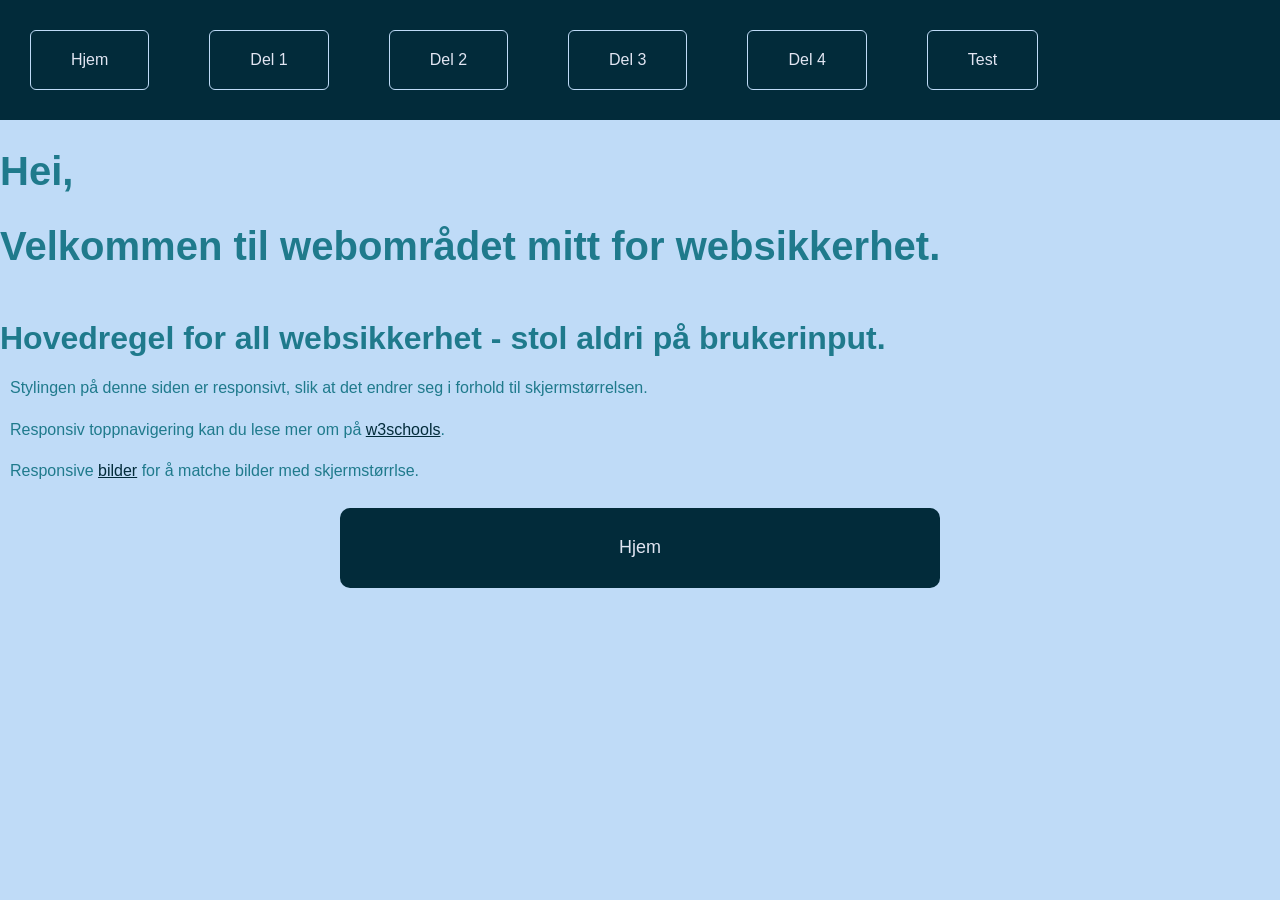
==== index.html @ 187444f9 "261704" ====
<!DOCTYPE html>
<html>
<head>
    <title>Min portfolio</title>
    <meta charset="UTF-8">
    <link rel="icon" type="image/x-icon" href="live">
    <meta name="viewport" content="width=device-width, initial-scale=1.0"> <!-- Gjør designet responsivt etter størrelsen-->
<!-- width=device-width - gjør at designet tilpasses skjermbredden -->
 <!-- initial-scale=1.0 - setter utgangspunkt for zooming når siden først lastes i nettleseren -->
 <link rel="stylesheet" href="StyleMain.css">
</head>
<body>


<ul class="topnav">
    <li><a href="index.html">Hjem</a></li>
    <li><a href="Del1.html">Del 1</a></li>
    <li><a href="Del2.html">Del 2</a></li>
    <li><a href="del3.html">Del 3</a></li>
    <li><a href="Del4.html">Del 4</a></li>
    <li><a href="Test.html">Test</a></li>
  </ul>
</topnav>


<main>
<h1>Hei, </h1>
<h1>Velkommen til webområdet mitt for websikkerhet. </h1>
<h2>Hovedregel for all websikkerhet - stol aldri på brukerinput. </h2>

<p>Stylingen på denne siden er responsivt, slik at det endrer seg i forhold til skjermstørrelsen. </p>
<p>Responsiv toppnavigering kan du lese mer om på  <a href="https://www.w3schools.com/css/tryit.asp?filename=trycss_navbar_horizontal_responsive"> w3schools</a>. </p>
<p>Responsive <a href="https://www.w3schools.com/html/html_responsive.asp">bilder</a> for å matche bilder med skjermstørrlse. </p>
</main>


<footer>
  <div class="footer">
       <a href="index.html">Hjem</a>
  </div>
</footer>

</body>
</html>
---- StyleMain.css ----
/*Fargekoder
 color: #022b3a;
 color: #1f7a8c;
 color: #bfdbf7;
 color: #e1e5f2;
 color: #ffffff; 
 Gentle Sea Breeze
 https://coolors.co/palette/022b3a-1f7a8c-bfdbf7-e1e5f2-ffffff
  */

*, *::before, *::after 
{ 
  box-sizing: border-box;
}
/* a CSS property value that forces an element's specified width and height to include its 
content, padding, and border. It prevents elements from expanding unexpectedly when padding or borders are added, 
making layout calculations much easier and more intuitive compared to the default content-box. */


h1 {
  font-size: 2.5rem;
  line-height: 1.2;
  margin-bottom: 0.5em;
}

h2 {
  font-size: 2rem;
  line-height: 1.3;
  margin-top: 1.5em;
  margin-bottom: 0.5em;
}

h3 {
  font-size: 1.75rem;
  line-height: 1.4;
  margin-top: 1.2em;
}
p {
    color: #1f7a8c;
    line-height: 1.6;
    margin-bottom: 16px;
    margin-left: 10px;
}

a:link {
  color: #022b3a;
  background-color: transparent;
  text-decoration: underline;
}

a:visited {
  color: #022b3a;
  background-color: transparent;
}

body {
    background-color:#bfdbf7;
    font-family:'Lucida Sans', 'Lucida Sans Regular', 'Lucida Grande', 'Lucida Sans Unicode', Geneva, Verdana, sans-serif;
    margin: 0;
    padding: 0;
}

 ul.topnav {
  list-style-type: none;
  margin: 0;
  padding: 0;
  overflow: hidden; 
  background-color: #022b3a;
}

ul.topnav li{
  float: left;
  }

ul.topnav li a {
  display: block;
  color: #e1e5f2;
  text-align: center;
  padding: 20px 40px;
  text-decoration: none;
  border: #bfdbf7 solid 1px; 
  border-radius: 6px;   /* valgfritt â€“ penere */ 
  margin: 30px;      
}

ul.topnav li a:hover:not(.active) {background-color: #1f7a8c;}


@media screen and (max-width: 600px) {
    ul.topnav li.right,
    ul.topnav li {float: none;}
}


 main{
    background-color: #bfdbf7;
    color: #1f7a8c;
 }

 .footer a { 
  color: #e1e5f2;
  text-decoration: none;
  font-size: 18px;
}

  footer{
  width: min(600px, 90%); 
  background-color: #022b3a;  
  color: #e1e5f2;
  min-height: 80px;
  display: flex;
  justify-content: center;
  text-align: center;
  padding: 14px;
  align-items: center;
  border-radius: 10px;
  margin:24px auto;
 }
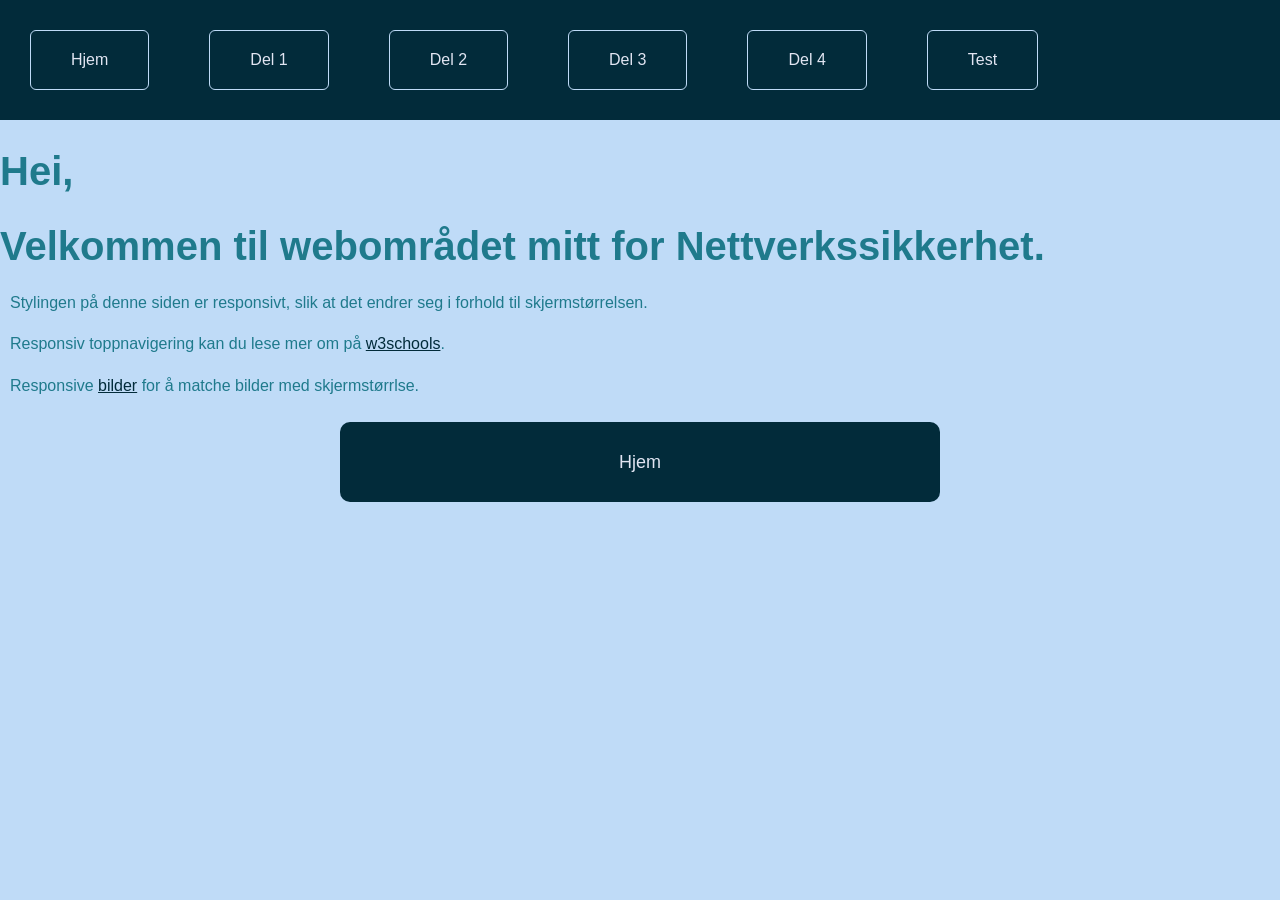
==== commit e954f28a: "261704" ====
--- a/index.html
+++ b/index.html
@@ -25,8 +25,7 @@
 
 <main>
 <h1>Hei, </h1>
-<h1>Velkommen til webområdet mitt for websikkerhet. </h1>
-<h2>Hovedregel for all websikkerhet - stol aldri på brukerinput. </h2>
+<h1>Velkommen til webområdet mitt for Nettverkssikkerhet. </h1>
 
 <p>Stylingen på denne siden er responsivt, slik at det endrer seg i forhold til skjermstørrelsen. </p>
 <p>Responsiv toppnavigering kan du lese mer om på  <a href="https://www.w3schools.com/css/tryit.asp?filename=trycss_navbar_horizontal_responsive"> w3schools</a>. </p>
